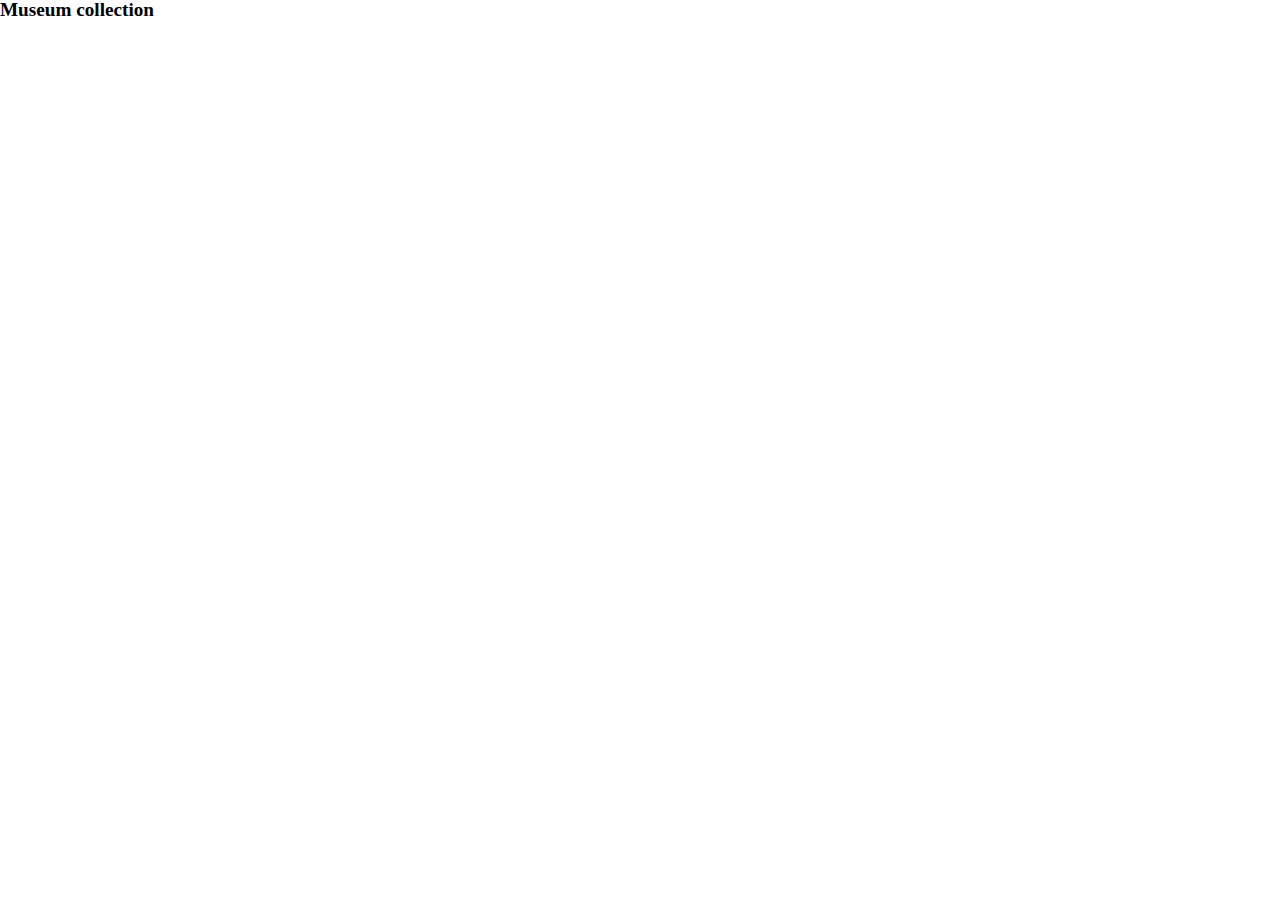
==== src/index.html @ 17629d3e "initial commit" ====
<!DOCTYPE html>
<html lang="en">
<head>
    <meta charset="UTF-8">
    <title>Paintings</title>
    <link rel="stylesheet" href="style.css">
</head>
<body>
<h1>Museum collection</h1>
<div id="root"></div>
<script src="script.js"></script>
</body>
</html>
---- src/style.css ----
/* http://meyerweb.com/eric/tools/css/reset/
   v2.0 | 20110126
   License: none (public domain)
*/

html, body, div, span, applet, object, iframe,
h1, h2, h3, h4, h5, h6, p, blockquote, pre,
a, abbr, acronym, address, big, cite, code,
del, dfn, em, img, ins, kbd, q, s, samp,
small, strike, strong, sub, sup, tt, var,
b, u, i, center,
dl, dt, dd, ol, ul, li,
fieldset, form, label, legend,
table, caption, tbody, tfoot, thead, tr, th, td,
article, aside, canvas, details, embed,
figure, figcaption, footer, header, hgroup,
menu, nav, output, ruby, section, summary,
time, mark, audio, video {
    margin: 0;
    padding: 0;
    border: 0;
    font-size: 100%;
    font: inherit;
    vertical-align: baseline;
}
/* HTML5 display-role reset for older browsers */
article, aside, details, figcaption, figure,
footer, header, hgroup, menu, nav, section {
    display: block;
}
body {
    line-height: 1;
}
ol, ul {
    list-style: none;
}
blockquote, q {
    quotes: none;
}
blockquote:before, blockquote:after,
q:before, q:after {
    content: '';
    content: none;
}
table {
    border-collapse: collapse;
    border-spacing: 0;
}

/*-----------------------------------*/
h1 {
    font-size: 120%;
    font-weight: bold;
}
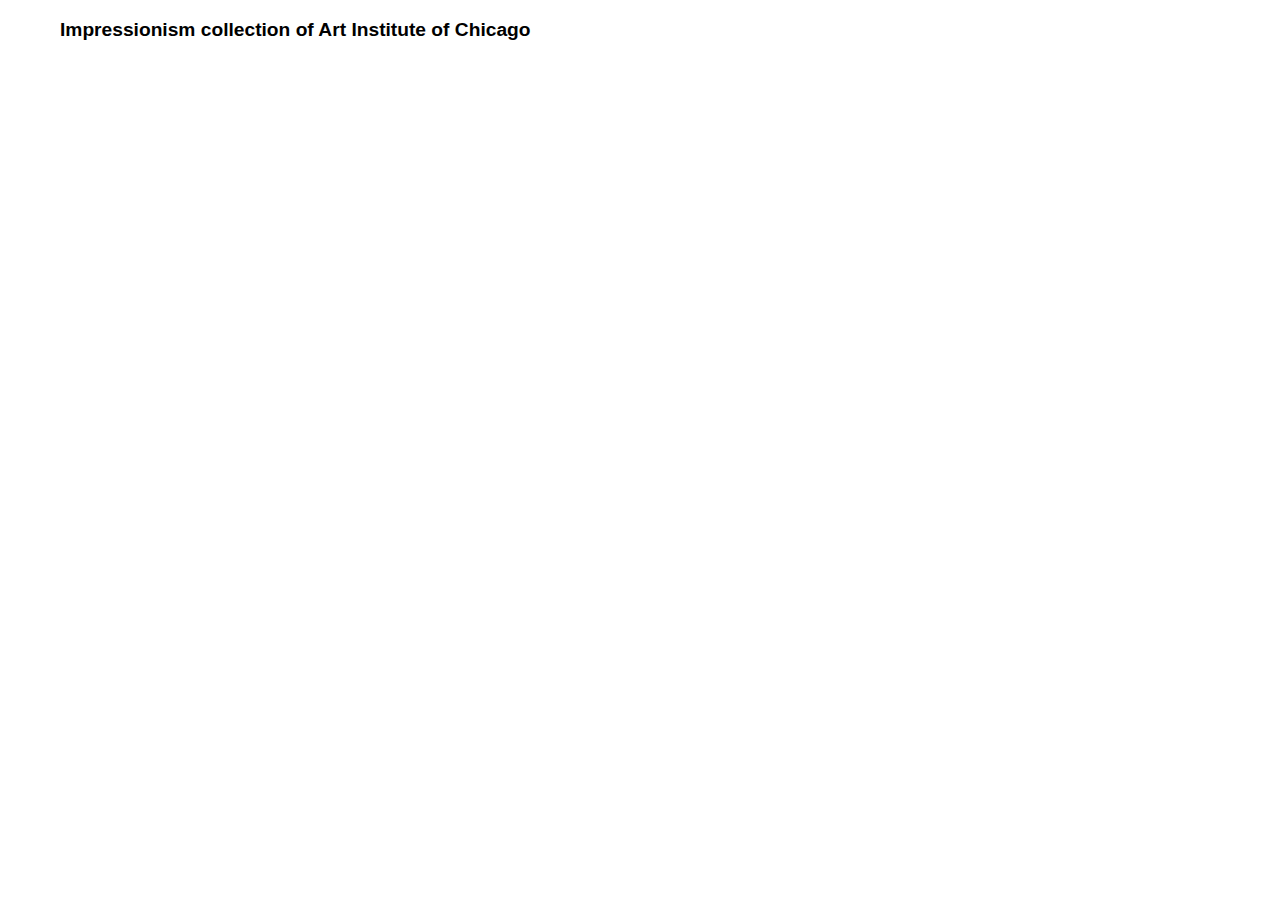
==== commit 07104d2c: "root document" ====
--- a/src/index.html
+++ b/src/index.html
@@ -6,7 +6,7 @@
     <link rel="stylesheet" href="style.css">
 </head>
 <body>
-<h1>Museum collection</h1>
+<h1>Impressionism collection of Art Institute of Chicago</h1>
 <div id="root"></div>
 <script src="script.js"></script>
 </body>
--- a/src/style.css
+++ b/src/style.css
@@ -3,19 +3,87 @@
    License: none (public domain)
 */
 
-html, body, div, span, applet, object, iframe,
-h1, h2, h3, h4, h5, h6, p, blockquote, pre,
-a, abbr, acronym, address, big, cite, code,
-del, dfn, em, img, ins, kbd, q, s, samp,
-small, strike, strong, sub, sup, tt, var,
-b, u, i, center,
-dl, dt, dd, ol, ul, li,
-fieldset, form, label, legend,
-table, caption, tbody, tfoot, thead, tr, th, td,
-article, aside, canvas, details, embed,
-figure, figcaption, footer, header, hgroup,
-menu, nav, output, ruby, section, summary,
-time, mark, audio, video {
+html,
+body,
+div,
+span,
+applet,
+object,
+iframe,
+h1,
+h2,
+h3,
+h4,
+h5,
+h6,
+p,
+blockquote,
+pre,
+a,
+abbr,
+acronym,
+address,
+big,
+cite,
+code,
+del,
+dfn,
+em,
+img,
+ins,
+kbd,
+q,
+s,
+samp,
+small,
+strike,
+strong,
+sub,
+sup,
+tt,
+var,
+b,
+u,
+i,
+center,
+dl,
+dt,
+dd,
+ol,
+ul,
+li,
+fieldset,
+form,
+label,
+legend,
+table,
+caption,
+tbody,
+tfoot,
+thead,
+tr,
+th,
+td,
+article,
+aside,
+canvas,
+details,
+embed,
+figure,
+figcaption,
+footer,
+header,
+hgroup,
+menu,
+nav,
+output,
+ruby,
+section,
+summary,
+time,
+mark,
+audio,
+video {
     margin: 0;
     padding: 0;
     border: 0;
@@ -23,25 +91,45 @@
     font: inherit;
     vertical-align: baseline;
 }
+
 /* HTML5 display-role reset for older browsers */
-article, aside, details, figcaption, figure,
-footer, header, hgroup, menu, nav, section {
+article,
+aside,
+details,
+figcaption,
+figure,
+footer,
+header,
+hgroup,
+menu,
+nav,
+section {
     display: block;
 }
+
 body {
     line-height: 1;
-}
-ol, ul {
+    font-family: Arial, Helvetica, sans-serif;
+}
+
+ol,
+ul {
     list-style: none;
 }
-blockquote, q {
+
+blockquote,
+q {
     quotes: none;
 }
-blockquote:before, blockquote:after,
-q:before, q:after {
+
+blockquote:before,
+blockquote:after,
+q:before,
+q:after {
     content: '';
     content: none;
 }
+
 table {
     border-collapse: collapse;
     border-spacing: 0;
@@ -51,4 +139,72 @@
 h1 {
     font-size: 120%;
     font-weight: bold;
-}
+    font-family: Arial, Helvetica, sans-serif;
+    margin: 20px 0 0 60px;
+}
+
+.list-container {
+    display: flex;
+    flex-wrap: wrap;
+    align-content: center;
+}
+
+.img-container {
+    width: 200px;
+    margin: 30px 10px 10px 10px;
+    background-color: rgb(245, 241, 241);
+    cursor: pointer;
+}
+
+.img-title-container {
+    height: 50px;
+    margin: 5px;
+    font-size: 90%;
+    overflow: hidden;
+}
+
+.img-artist {
+    margin-bottom: 3px;
+}
+
+.img-title {
+    color: gray;
+    text-overflow: ellipsis;
+    height: 2em;
+    overflow: hidden;
+}
+
+.pagination-container {
+    margin: 10px;
+    color: #3a7898;
+}
+
+.pagination-container a {
+    color: #053851;
+}
+
+.detail-container {
+    margin: 20px;
+}
+
+.detail-image {
+    margin: 20px 0 20px 0;
+}
+
+.detail-container h3 {
+    color: gray;
+}
+
+.medium {
+    color: gray;
+}
+
+.detail-description {
+    color: gray;
+    width: 800px;
+}
+
+.project-list {
+    margin: 20px;
+    color: #3a7898;
+}